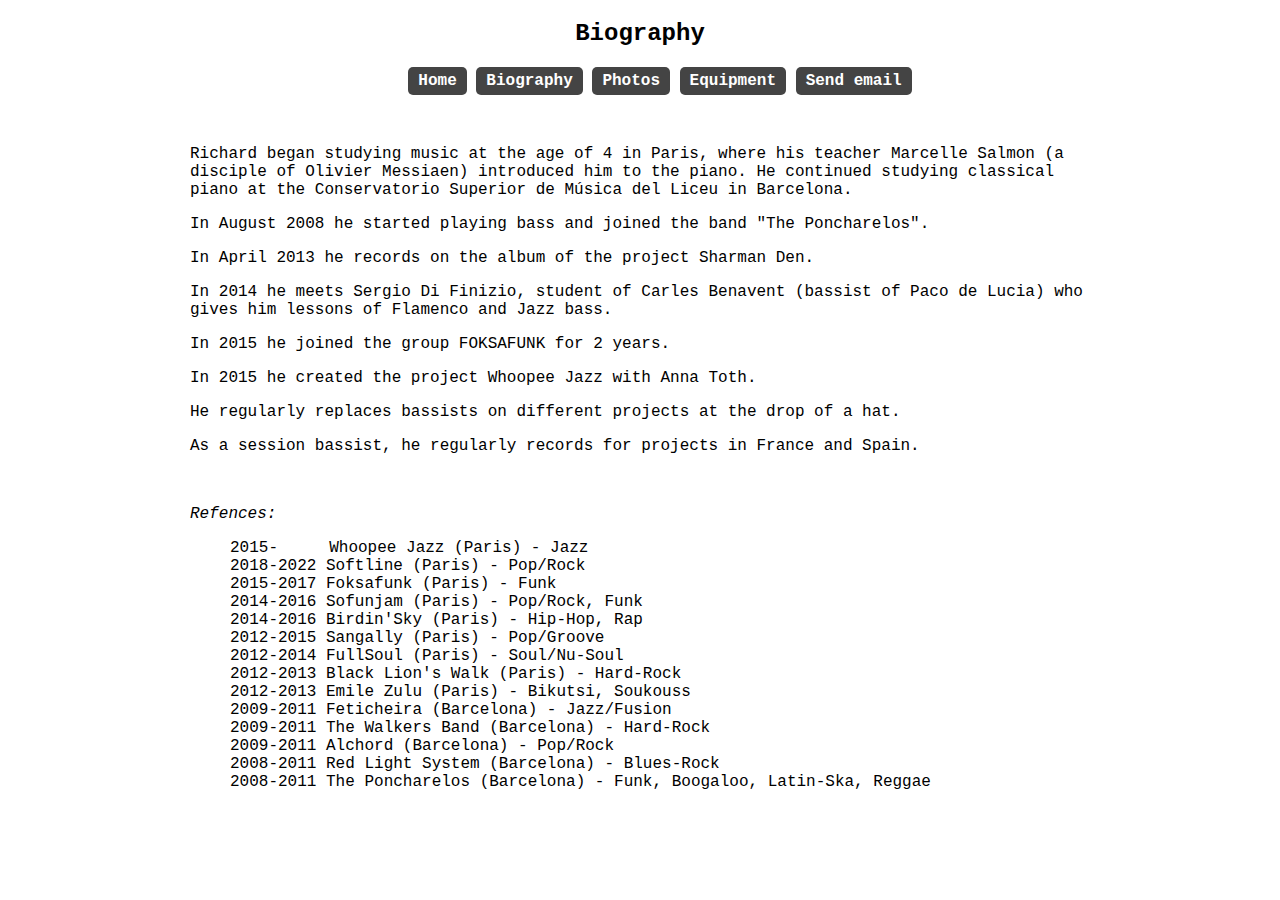
==== biography.html @ 0348e043 "Add html, style & logos files" ====
<!DOCTYPE html>
<html lang="en">
  <head>
    <meta charset="UTF-8">
    <title>Richard Guil on the bass guitar</title>
    <link rel="stylesheet" href="style.css">
  </head>

  <body>
    <h2>Biography</h2>

    <ul class="menu">
        <li class="menu1"><a href="index.html">Home</a></li>
        <li class="menu1"><a href="biography.html">Biography</a></li>
        <li class="menu1"><a href="photo.html">Photos</a></li>
        <li class="menu1"><a href="equipment.html">Equipment</a></li>
        <li class="menu1"><a href="mailto:richisinpiano@gmail.com?subject=Contact">
        Send email</a></li>
    </ul>
    <br>
    <p>
Richard began studying music at the age of 4 in Paris, where his teacher Marcelle Salmon (a disciple of Olivier Messiaen) introduced him to the piano. He continued studying classical piano at the Conservatorio Superior de Música del Liceu in Barcelona.    
    </p><p>
In August 2008 he started playing bass and joined the band "The Poncharelos".
    </p><p>
In April 2013 he records on the album of the project Sharman Den.
    </p><p>
In 2014 he meets Sergio Di Finizio, student of Carles Benavent (bassist of Paco de Lucia) who gives him lessons of Flamenco and Jazz bass.
    </p><p>
In 2015 he joined the group FOKSAFUNK for 2 years.
    </p><p>
In 2015 he created the project Whoopee Jazz with Anna Toth.
    </p><p>
He regularly replaces bassists on different projects at the drop of a hat.
    </p><p>
As a session bassist, he regularly records for projects in France and Spain.
    </p><p><br>
    <div class="ref">Refences:</div>
    <ul class="refbio">
        <li>2015-&emsp; &emsp; Whoopee Jazz (Paris) - Jazz</li>
        <li>2018-2022 Softline (Paris) - Pop/Rock</li>
        <li>2015-2017 Foksafunk (Paris) - Funk</li>
        <li>2014-2016 Sofunjam (Paris) - Pop/Rock, Funk</li>
        <li>2014-2016 Birdin'Sky (Paris) - Hip-Hop, Rap</li>
        <li>2012-2015 Sangally (Paris) - Pop/Groove</li>
        <li>2012-2014 FullSoul (Paris) - Soul/Nu-Soul</li>
        <li>2012-2013 Black Lion's Walk (Paris) - Hard-Rock</li>
        <li>2012-2013 Emile Zulu (Paris) - Bikutsi, Soukouss</li>
        <li>2009-2011 Feticheira (Barcelona) - Jazz/Fusion</li>
        <li>2009-2011 The Walkers Band (Barcelona) - Hard-Rock</li>
        <li>2009-2011 Alchord (Barcelona) - Pop/Rock</li>
        <li>2008-2011 Red Light System (Barcelona) - Blues-Rock</li>
        <li>2008-2011 The Poncharelos (Barcelona) - Funk, Boogaloo, Latin-Ska, Reggae</li>
       </ul>
  </body>
</html>
---- style.css ----
/* formatage général */
body {
        width:auto;
        padding:0;
        margin:0 auto;
        max-width:900px;
        font-family:courier;
        /* fixer le scroll */
        overflow:scroll;
        text-align:center;
        font-size:16px;
}

p {
        text-align:left;
}

p.introtext {
        text-align:inherit;
}

/* formatage titres */
h1, h2, h3, h4 {
        text-align:center;
}


/* formatage liens du menu */
      /* lien non visité */
a:link {
        color: white;
        text-decoration:none;
        font-weight:bold;
}

      /* lien visité */
a:visited {
        color: white;
        text-decoration:none;
        font-weight:bold;
}



/* menu de la page */
ul.menu{
        text-align: center;
}


li.menu1{
        display: inline-block;
        padding: 5px 10px;
        background: #444;
        color: white;
        border-radius: 5px;
}


li.menu1:hover{
        display: inline-block;
        padding: 5px 10px;
        background:red;
        color: white;
        border-radius: 5px;
}

/* swap on over youtube logo */
    .yt {
        width: 50px;
        height: 100px;
        position: relative;
        display: inline-block;
    }
    .yt .img-top {
        display: none;
        position: absolute;
        top: 0;
        left: 0;
        z-index: 99;
    }
    .yt:hover .img-top {
        display: inline;
    }


/* swap on over facebook logo */
    .fb {
        width: 50px;
        height: 100px;
        position: relative;
        display: inline-block;
    }
    .fb .img-top {
        display: none;
        position: absolute;
        top: 0;
        left: 0;
        z-index: 99;
    }
    .fb:hover .img-top {
        display: inline;
    }


    
/* formatage ref de biography.html */
.ref {
        text-align:left;
        font-style:italic;
}



/* formatage ref biography.html */
ul.refbio {
        text-align:left;
        list-style-type:none;
}


/* formatage images du site */
/*img {
        max-width:800px;
        width:100%;
}
*/

#equipment img {
        max-width: 250px;
}

.photo img {
        max-width:800px;
        width:100%;
}
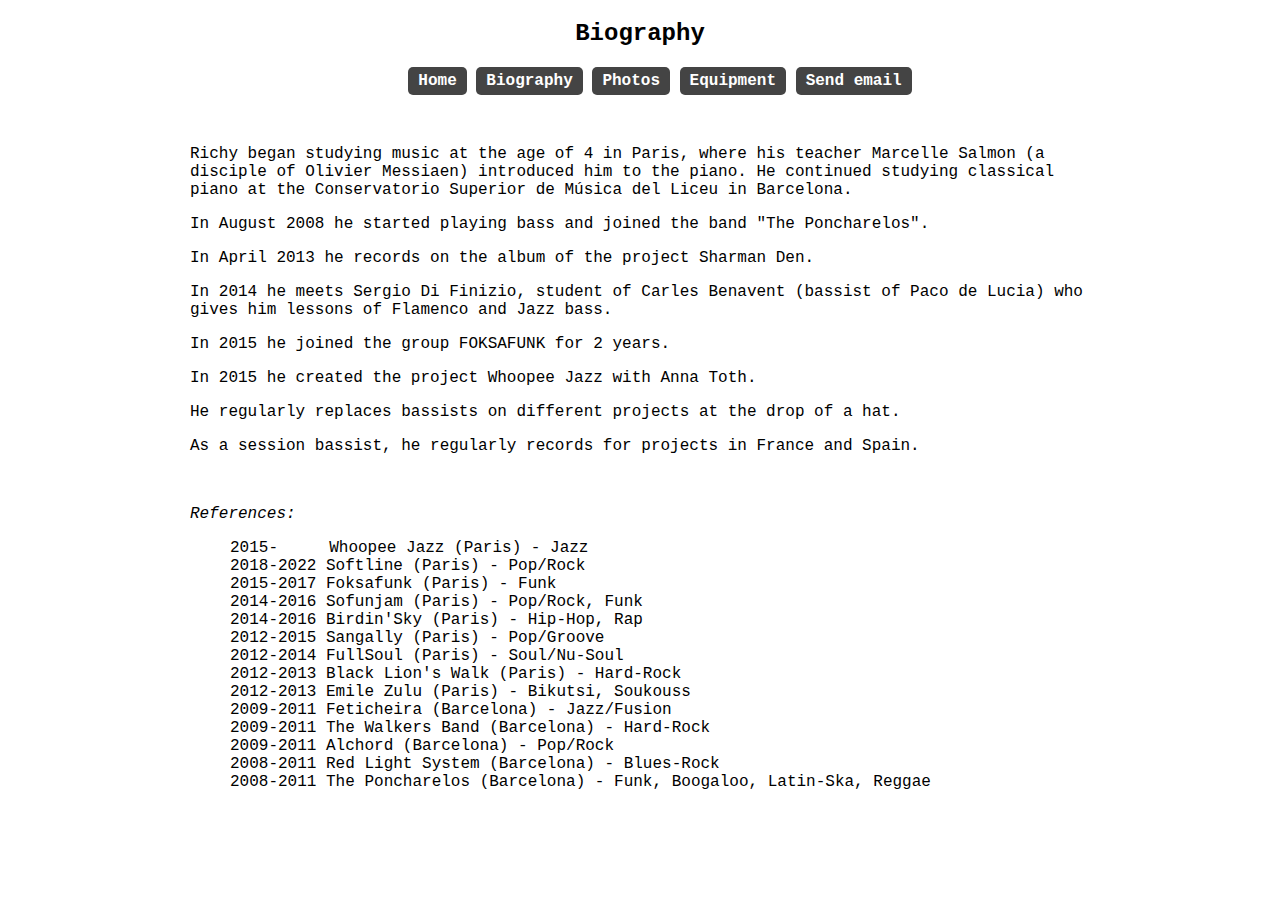
==== commit 2b27c99b: "Update biography.html" ====
--- a/biography.html
+++ b/biography.html
@@ -2,7 +2,7 @@
 <html lang="en">
   <head>
     <meta charset="UTF-8">
-    <title>Richard Guil on the bass guitar</title>
+    <title>Richy Brawn on the bass guitar</title>
     <link rel="stylesheet" href="style.css">
   </head>
 
@@ -19,7 +19,7 @@
     </ul>
     <br>
     <p>
-Richard began studying music at the age of 4 in Paris, where his teacher Marcelle Salmon (a disciple of Olivier Messiaen) introduced him to the piano. He continued studying classical piano at the Conservatorio Superior de Música del Liceu in Barcelona.    
+Richy began studying music at the age of 4 in Paris, where his teacher Marcelle Salmon (a disciple of Olivier Messiaen) introduced him to the piano. He continued studying classical piano at the Conservatorio Superior de Música del Liceu in Barcelona.    
     </p><p>
 In August 2008 he started playing bass and joined the band "The Poncharelos".
     </p><p>
@@ -35,7 +35,7 @@
     </p><p>
 As a session bassist, he regularly records for projects in France and Spain.
     </p><p><br>
-    <div class="ref">Refences:</div>
+    <div class="ref">References:</div>
     <ul class="refbio">
         <li>2015-&emsp; &emsp; Whoopee Jazz (Paris) - Jazz</li>
         <li>2018-2022 Softline (Paris) - Pop/Rock</li>
